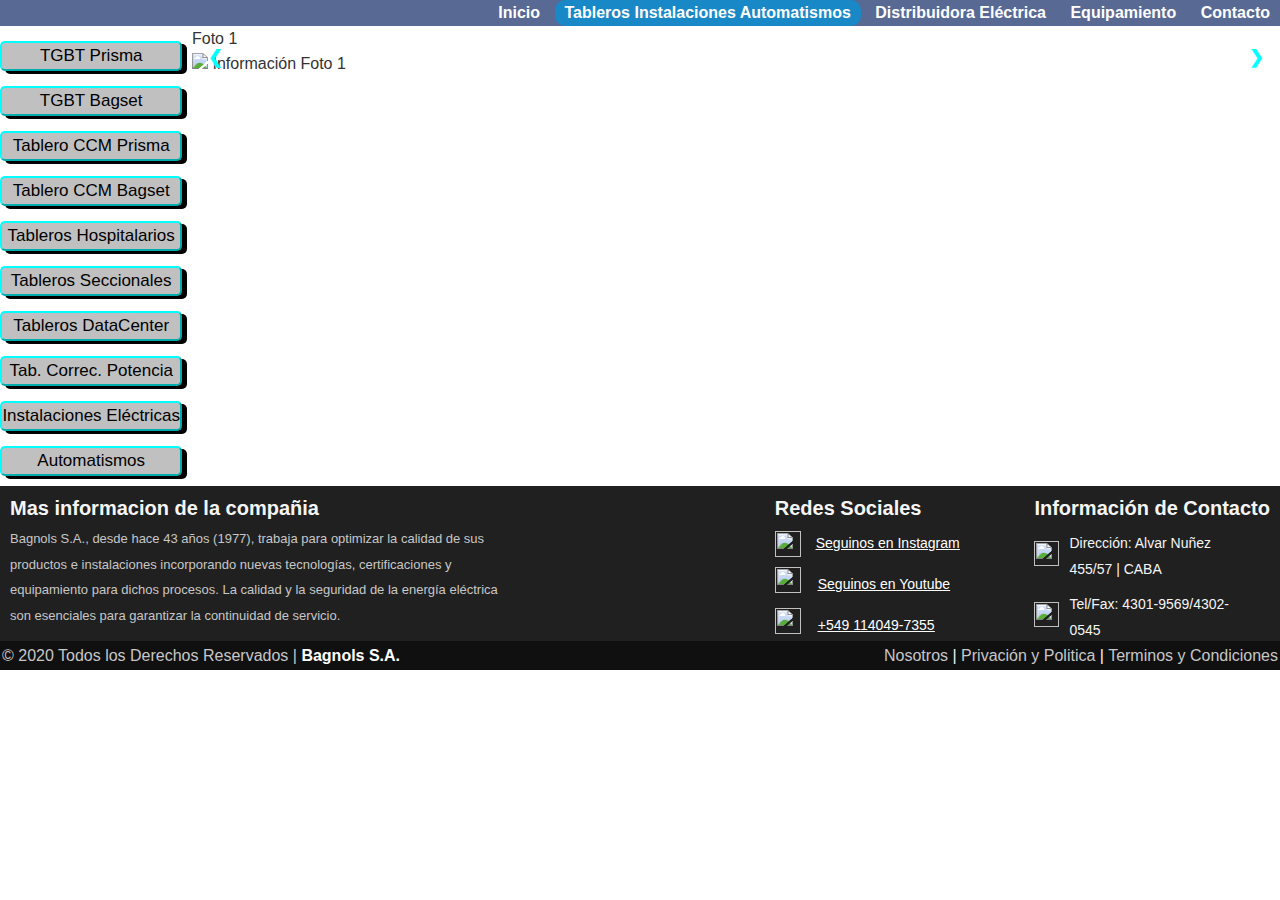
==== Tablero Instalaciones Automatismos.html @ 7000f656 "[MOD] Banner behavior" ====
<!DOCTYPE html>
<html lang="es">
    <head>
        <title>Bagnols</title>
        <meta charset="UTF-8">
        <meta name="viewport" content="width=device-width, initial-scale=1">
        <link href="css/Estilo.css" rel="stylesheet">
        <script src="https://code.jquery.com/jquery-3.5.1.min.js"></script>

    </head>
    <body>
    <header class="header">
      <div class="container logo-nav-container">
            <a href="#">
               <img src="img/logoiniciobagnols1.png" alt="">
            </a>
            <span class="menu-icon">Ver Menú</span>
            <nav class="navigation">
               <ul>
                    <li><a href="index.html">Inicio</a></li> 
                    <li class="navigation-active"><a href="Tablero%20Instalaciones%20Automatismos.html">Tableros Instalaciones Automatismos</a></li> 
                    <li><a href="Distribuidora%20Electrica.html">Distribuidora Eléctrica</a></li>
                    <li><a href="Servicios.html">Equipamiento</a></li>
                    <li><a href="Contacto.html">Contacto</a></li> 
               </ul>
            </nav>
      </div>
    </header>
    
	<div style="display: flex;">
    <div style="width: 15%;">
   	<!-- Change the Banner -->
	<button class="imgbutton" onclick="goToGroup(this)" group="grupo1"
	    style="width:95%;max-width:300px" type="button">TGBT Prisma</button>
	<button class="imgbutton" onclick="goToGroup(this)" group="grupo2"
	    style="width:95%;max-width:300px" type="button">TGBT Bagset</button>
    <button class="imgbutton" onclick="goToGroup(this)" group="grupo3"
	    style="width:95%;max-width:300px" type="button">Tablero CCM Prisma</button>
    <button class="imgbutton" onclick="goToGroup(this)" group="grupo4"
	    style="width:95%;max-width:300px" type="button">Tablero CCM Bagset</button>
    <button class="imgbutton" onclick="goToGroup(this)" group="grupo5"
	    style="width:95%;max-width:300px" type="button">Tableros Hospitalarios</button>
    <button class="imgbutton" onclick="goToGroup(this)" group="grupo6"
	    style="width:95%;max-width:300px" type="button">Tableros Seccionales</button>
    <button class="imgbutton" onclick="goToGroup(this)" group="grupo7"
	    style="width:95%;max-width:300px" type="button">Tableros DataCenter</button>
    <button class="imgbutton" onclick="goToGroup(this)" group="grupo8"
	    style="width:95%;max-width:300px" type="button">Tab. Correc. Potencia</button>
    <button class="imgbutton" onclick="goToGroup(this)" group="grupo9"
	    style="width:95%;max-width:300px" type="button">Instalaciones Eléctricas</button>
    <button class="imgbutton" onclick="goToGroup(this)" group="grupo10"
	    style="width:95%;max-width:300px" type="button">Automatismos</button>
    </div>
    <div style="width: 85%;">
	<!-- Slideshow container -->
	<div class="slideshow-container">

	  <!-- Images with name and descripion -->
	  <div class="Slides fade" group="grupo1">
		<div class="imgname">Foto 1</div>
		<img src="img/tgbtprisma1.jpg" style="width:100%">
		<a>Información Foto 1</a>
	  </div>
	 <div class="Slides fade" group="grupo1">
		<div class="imgname">Foto 2</div>
		<img src="img/tgbt%20prisma%202.jpg" style="width:100%">
		<a>Información Foto 2</a>
	  </div>
	  
	  
	  
	  
	  

	  <div class="Slides fade" group="grupo2">
		<div class="imgname">Foto 3</div>
		<img src="img/tgbtbagset2.jpg" style="width:100%">
		<a>Información Foto 3</a>
	  </div>
	  <div class="Slides fade" group="grupo2">
		<div class="imgname">Foto 4</div>
		<img src="img/tgbtbagset3.jpg" style="width:100%">
		<a>Información Foto 4</a>
	  </div>
	  <div class="Slides fade" group="grupo2">
		<div class="imgname">Foto 5</div>
		<img src="img/tgbtbagset4.jpg" style="width:100%">
		<a>Información Foto 5</a>
	  </div>
	  
	  
	  
	  
	  
	  <div class="Slides fade" group="grupo4">
		<div class="imgname">Foto 6</div>
		<img src="img/ccm11.jpg" style="width:100%">
		<a>Información Foto 6</a>
	  </div>
	  <div class="Slides fade" group="grupo4">
		<div class="imgname">Foto 7</div>
		<img src="img/ccm12.jpg" style="width:100%">
		<a>Información Foto 7</a>
	  </div>
	  
	  
	  
	  <div class="Slides fade" group="grupo5">
		<div class="imgname">Foto 8</div>
		<img src="img/hospitalario1.jpg" style="width:100%">
		<a>Información Foto 8</a>
	  </div>
	  <div class="Slides fade" group="grupo5">
		<div class="imgname">Foto 9</div>
		<img src="img/hospitalario2.jpg" style="width:100%">
		<a>Información Foto 9</a>
	  </div>
	  
	  
	  
	  <div class="Slides fade" group="grupo9">
		<div class="imgname">Foto 10</div>
		<img src="img/instalaciones1.jpg" style="width:100%">
		<a>Información Foto 10</a>
	  </div>
	  <div class="Slides fade" group="grupo9">
		<div class="imgname">Foto 11</div>
		<img src="img/instalaciones2.jpg" style="width:100%">
		<a>Información Foto 11</a>
	  </div>
	  <div class="Slides fade" group="grupo9">
		<div class="imgname">Foto 12</div>
		<img src="img/instalaciones3.jpg" style="width:100%">
		<a>Información Foto 12</a>
	  </div>
	  <div class="Slides fade" group="grupo9">
		<div class="imgname">Foto 13</div>
		<img src="img/instalaciones4.jpg" style="width:100%">
		<a>Información Foto 13</a>
	  </div>
	  
	  
	  
	  
	  <div class="Slides fade" group="grupo10">
		<div class="imgname">Foto 14</div>
		<img src="img/automatismo1.jpg" style="width:100%">
		<a>Información Foto 14</a>
	  </div>
	  <div class="Slides fade" group="grupo10">
		<div class="imgname">Foto 15</div>
		<img src="img/automatismo2.jpg" style="width:100%">
		<a>Información Foto 15</a>
	  </div>
	  <div class="Slides fade" group="grupo10">
		<div class="imgname">Foto 16</div>
		<img src="img/automatismo3.jpg" style="width:100%">
		<a>Información Foto 16</a>
	  </div>
	  <div class="Slides fade" group="grupo10">
		<div class="imgname">Foto 17</div>
		<img src="img/automatismo4.jpg" style="width:100%">
		<a>Información Foto 17</a>
	  </div>
	  <div class="Slides fade" group="grupo10">
		<div class="imgname">Foto 18</div>
		<img src="img/automatismo5.jpg" style="width:100%">
		<a>Información Foto 18</a>
	  </div>
	  
	  
	  
	  
	  
	  
	  
	  
	  
	  
	  
	  
	  
	  
	  
	  
	  
	  
	  
	  
	  
	  
	  
	  
	  
	  
	  
	  
	  
	  
	  
	  
	  
	  
	  
	  
	  
	  
	  

	  <!-- Next and previous buttons -->
	  <a class="prev" onclick="plusSlides(-1)">&#10094;</a>
	  <a class="next" onclick="plusSlides(1)">&#10095;</a>
	</div>
	<br>
	</div>
    </div>
    <script src="css/main.js"></script>
    
    
    <footer>
       
        <div class="container-footer-all">
         
             <div class="container-body">
 
                 <div class="colum1">
                     <h1>Mas informacion de la compañia</h1>
 
                     <p>Bagnols S.A., desde hace 43 años (1977), trabaja para optimizar la calidad de sus productos e instalaciones incorporando nuevas tecnologías, certificaciones y equipamiento para dichos procesos.
                     La calidad y la seguridad de la energía eléctrica son esenciales para garantizar la continuidad de servicio.</p>
 
                 </div>
 
                 <div class="colum2">
 
                     <h1>Redes Sociales</h1>
                     <div class="row3">
                         <img src="img/instagram.png">
                         <div class="sigueinsta1">
                         <a class="sigueinsta2"
                    href="https://www.instagram.com/bagnols_s.a/"> Seguinos en Instagram</a>
                         </div>
                     </div>
 
                     <div class="row3">
                         <img src="img/youtube.png">
                         <div class="sigueinsta3">
                         <a class="sigueinsta4" href="https://www.youtube.com/channel/UCwbzQ9todGvCn3iNVV2o_Ig"> Seguinos en Youtube</a>
                         </div>
                     </div>
                       
                       <div class="row4">
                         <img src="img/whatsapp.png">
                         <div class="sigueinsta3">
                         <a class="sigueinsta4"> +549 114049-7355</a>
                         </div>
                     </div>
        
        
        
 
 
                 </div>
 
                 <div class="colum3">
 
                     <h1>Información de Contacto</h1>
 
                     <div class="row2">
                         <img src="img/house.png" class="direccionalv">
                         <label>Dirección: Alvar Nuñez 455/57 | CABA</label>
                     </div>
 
                     <div class="row2">
                         <img src="img/smartphone.png" class="telefonobag">
                         <label>Tel/Fax: 4301-9569/4302-0545</label>
                     </div>

 
                 </div>
 
             </div>
         
         </div>
         
         <div class="container-footer">
                <div class="footer">
                     <div class="copyright">
                         © 2020 Todos los Derechos Reservados | <a href="">Bagnols S.A.</a>
                     </div>
 
                     <div class="information">
                         <a href="">Nosotros</a> | <a href="">Privación y Politica</a> | <a href="">Terminos y Condiciones</a>
                     </div>
                 </div>
 
             </div>
         
     </footer>

  
      <script src="https://code.jquery.com/jquery-3.5.1.min.js"></script>
       <script src="scripts.js"></script>
        
 </body>
</html>
---- css/Estilo.css ----
.banner1 {
    width: 100%;
    height: 210px;
    border: none;
    margin: auto;

    animation: banner1 10s infinite;
    animation-direction: alternate;
}
@keyframes banner1 {
    0%, 20% {
        background: url(../img/bgnls2001.jpg);
    }
    25%, 45% {
        background: url(../img/bgnls2002.jpg);
    }
    50%, 70% {
        background: url(../img/bgnls2003.jpg);
    }
    75%, 100% {
        background: url(../img/bgnls2004.jpg);
    }

}

/*-----Tableros Instalaciones Automatismos-----*/

* {box-sizing:border-box}

/* Slideshow container */
.slideshow-container {
  position: relative;
  margin: auto;
}

/* Hide the images by default */
.mySlides {
  display: none;
}

/* Next & previous buttons */
.prev, .next {
  cursor: pointer;
  position: absolute;
  top: 50%;
  width: auto;
  margin-top: -22px;
  padding: 16px;
  color: #00FFFF;
  font-weight: bold;
  font-size: 18px;
  transition: 0.6s ease;
  border-radius: 0 3px 3px 0;
  user-select: none;
}

/* Position the "next button" to the right */
.next {
  right: 0;
  border-radius: 3px 0 0 3px;
}

/* On hover, add a black background color with a little bit see-through */
.prev:hover, .next:hover {
  background-color: rgba(0,0,0,0.8);
}

/* Caption text */
.text {
  color: #f2f2f2;
  font-size: 15px;
  padding: 8px 12px;
  position: absolute;
  bottom: 8px;
  width: 100%;
  text-align: center;
}

/* Number text (1/3 etc) */
.numbertext {
  color: #f2f2f2;
  font-size: 12px;
  padding: 8px 12px;
  position: absolute;
  top: 0;
}

/* Fading animation */
.fade {
  -webkit-animation-name: fade;
  -webkit-animation-duration: 1.5s;
  animation-name: fade;
  animation-duration: 1.5s;
}

@-webkit-keyframes fade {
  from {opacity: .4}
  to {opacity: 1}
}

@keyframes fade {
  from {opacity: .4}
  to {opacity: 1}
}

.imgbutton{
  display: block;
  text-align: center;
  font-size: 17px;
  height: 30px;
  font-family: sans-serif;
  background-color: #C0C0C0;
  border-radius: 5px;
  margin-top: 15px;
  margin-bottom: 10px;
  box-shadow: 5px 3px;
  border-color: #00FFFF;
}

.imgbutton:hover, .active {
  background-color: white;
}






















/* The Modal (background) */
.modal {
  display: none; /* Hidden by default */
  position: fixed; /* Stay in place */
  z-index: 1; /* Sit on top */
  padding-top: 100px; /* Location of the box */
  left: 0;
  top: 0;
  width: 100%; /* Full width */
  height: 100%; /* Full height */
  overflow: auto; /* Enable scroll if needed */
  background-color: rgb(0,0,0); /* Fallback color */
  background-color: rgba(0,0,0,0.9); /* Black w/ opacity */
}

/* Modal Content (Image) */
.modal-content {
  margin: auto;
  display: block;
  width: 80%;
}

/* Caption of Modal Image (Image Text) - Same Width as the Image */
#caption {
  margin: auto;
  display: block;
  width: 80%;
  max-width: 700px;
  text-align: center;
  color: #ccc;
  padding: 10px 0;
  height: 150px;
}

/* Add Animation - Zoom in the Modal */
.modal-content, #caption {
  animation-name: zoom;
  animation-duration: 0.6s;
}

@keyframes zoom {
  from {transform:scale(0)}
  to {transform:scale(1)}
}

/* The Close Button */
.close {
  position: absolute;
  top: 15px;
  right: 35px;
  color: #f1f1f1;
  font-size: 40px;
  font-weight: bold;
  transition: 0.3s;
}

.close:hover,
.close:focus {
  color: #bbb;
  text-decoration: none;
  cursor: pointer;
}

/* 100% Image Width on Smaller Screens */
@media only screen and (max-width: 700px){
  .modal-content {
    width: 100%;
  }
}









.banner3 {
    color: black;
    width: 95%;
    height: 160px;
    margin-top: 20px;
    margin-bottom: 20px;
    margin-left: 50px;
    animation: banner3 25s infinite;
    animation-direction: normal;
    border-radius: 25px;
    
}
@keyframes banner3 {
    0%, 35% {
        background: url(../img/banner3-22.jpg);
    }
    37%, 100% {
        background: url(../img/banner3-11.jpg);
    }

}






* {
    margin: 0;
    padding: 0;
    box-sizing: border-box;
}

body {
    font-family: 'Gill Sans', 'Gill Sans MT', Calibri, 'Trebuchet MS', sans-serif;
    color: #333;
    font-size: 1.0rem;
    line-height: 1.6rem;
    margin: 0;
}


.header {
    background: #586994;
    color: white;
    padding: 0px 0px 0px 0px;
    left: 0;
    top: 0;
    right: 0;
}

.header a {
    color: white;
    text-decoration: none;
    font-size: 16px;
}

.logo-nav-container {
    display: flex;
    justify-content: space-between;
    align-items: center;
    flex-wrap: wrap;
}

    .menu-icon {
        display: none;
        font-weight: 600;
    }


.navigation ul {
    margin: 0;
    padding: 0;
    list-style: none;
    font-weight: 600;
}

.navigation ul li {
    display: inline-block;
}

.navigation ul li a{
    display: block;
    padding: 0px 10px;
    transition: all 0.5s linear;
    border-radius: 10px;
}

.navigation ul li a:hover {
    background: #1988C6;
}

.navigation-active {
    background: #1988C6;
    border-radius: 10px;
}






/*-----pagina de contacto-----*/


#izquierda{
    padding-top: 30px;
    padding-left: 300px;
    width: 700px;
    height: auto; overflow: hidden;
    border: 0px solid;
    float: left;
}
.h1-contacto{
    width: 500px;
    height: 60px;
    padding-top: 20px;
    color: #848484;
    text-align: left;
    padding-left: 100px;

}
.texto-contacto{
    color: #848484;
    text-align: left;
}
.email-contacto{
    color: #848484;
    text-decoration: none;
}

.email-contacto:hover{
    text-decoration: underline;
}

#derecha{
    padding-top: 10px;
    padding-right: 240px;
    widows: 290px;
    border: 0px solid;
    height: auto; overflow: hidden;
    float: right;  
}

input[type="text"],input[type="email"]{
    border: 1px solid #ccc;
    padding: 5px;
    border-radius: 5px;
    margin: 5px;
}





textarea{
    border: 1px solid #ccc;
    padding: 0px;
    border-radius: 5px;
    margin: 5px;
}
.nombre-mensaje{
    width: 100%;
}
.nombre-consulta{
    width: 100%;
    height: 100px;
}

.email-asunto{
  width: 100%;  
}

input[type="submit"]{
    padding: 5px;
    background: #0489B1;
    color: #fff;
    border: 1px: solid #086A87;
    border-radius: 5px;
}

#mapa{
    padding-left: 200px;
    padding-top: 50px;
    padding-bottom: 20px;
    width: 100%;
    height: auto; overflow: hidden;  
}

.street-view{
    margin-bottom: 0px;
    float: right;
    width: 550px;
}
}

.mapabagnols{
   padding-left: 15%;
    
    }








/* distribuidora */

.contenedor-sobre-nosotros{
    max-height: 100%;
    max-width: 1100px;
    display: inline-block;
    justify-content: space-evenly;
    padding: 0px 0px 0px 0px; 
}

.distribuidorabaner {
    width: 100%;
    height: 300px;
    margin-bottom: 40px;
}


.imagen-about-us{
    background-color: white;
    height: 291px;
    width:388px;
    margin-top: 53px;
    float: left;
    border-radius: 10px;
}

.imagen-about-us:hover{
 transform: scale(0.96);
}
.imagen-about-us:hover{
 transition-duration: 1s;
}




.imagen-about-us2{
    background-color: white;
    display: block;
    height: 291px;
    width:388px;
    margin-top: 53px;
    float: right;
    object-position: center;
    border-radius: 10px;
}

.imagen-about-us2:hover{
 transform: scale(0.96)
}
.imagen-about-us2:hover{
 transition-duration: 1s;
}




.titulo2{
    color: black;
    margin-bottom: 20px;
    margin-top: 0px;
    padding-left: 0px;
    margin-left: 80px;
    padding-top: 0px;
    cursor: pointer;
}

.titulo2:hover{
 transform: scale(0.95);
}
.titulo2:hover{
 transition-duration: 1s;
}
.titulo2:hover{
 pointer-events: all;
}




.contenido-textos ul1 li{
font-weight: 200;
height: 20px;
font-size: 15px;
margin-top: 0px;
padding-bottom: 0px;
float: center; 
padding-left: 80px;
text-align: left;
cursor: pointer;
}

.contenido-textos ul1 li:hover{
    transform: scale(0.95);
}

.contenido-textos ul1 li:hover{
    transition: 1s;
}



.contenido-textos {
    column-count: 2;
    column-gap: 0px;
    padding-right: 80px;
    float: center;
    width: 550px;
    height: 400px;

}

.calculo22{
    margin-left: 10px;
    border-radius: 5px;
}
.calculo22:hover{
 transform: scale(0.9);
}

.calculo22:hover{
 transition: 5s;
}





@media only screen and (max-width: 2000px) {
 
  






/*-----footer-----*/

*{
    margin: 0px;
    padding: 0px;
    box-sizing: border-box;
    font-family: sans-serif;
}

footer{
    width: 100%;
    background: #202020;
    color: whitesmoke;   
    
}

.container-footer-all{
    width: 100%;
    max-width: 100%;
    margin: auto;
    padding: 0px 10px 5px 10px;
}

.container-body{
    max-height: 150px;
    display: flex;
    justify-content: space-between;
}

.colum1{
    max-width: 500px;
}

.colum1 h1{
    padding-top: 10px;
    font-size: 20px;
}

.colum1 p{
    font-size: 13px;
    color: #C7C7C7;
    margin-top: 5px;
}

.colum2{;
    max-width: 600px;
    
}

.colum2 h1{
    margin-top: 0px;
    padding-top: 35px;
    font-size: 15px;
}

.row{
    margin-top: 10px;
    text-decoration-color: white;
    display: flex;
    text-align: left;
}

.row img{
    width: 15px;
    height: 15px;
}

.row label{
    margin-top: 10px;
    margin-left: 20px;
    color: #C7C7C7;
}


.sigueinsta2{
    color: white;
    text-decoration:underline;
    margin-top: 10px;
    margin-left: 10px;
    display: flex;
    text-align: left;
    font-size: 14px;
}
    .sigueinsta4{
    text-decoration: none;
    text-decoration:underline;
    margin-top: 0px;
    margin-left: 2px;
    display: flex;
    text-align: left;
    font-size: 14px;
}

.sigueyoutube{
    color: #C7C7C7;
    margin-top: 0px;
    margin-left: 10px;
    display: flex;
    text-align: left;
    text-decoration: none;
    
}
.sigueyoutube2{
    color: red;
    text-decoration:underline;
    
}




.colum3{
    max-width: 400px;
}

.colum3 h1{
    padding-top: 10px;
    font-size: 20px;
}


.row2{
    margin-top: 10px;
    margin-bottom: 10px;
    display: flex;
    font-size: 14px;
}

.row2 img{
    margin-top: 10px;
    width: 25px;
    height: 25px;
}

.row2 label{
    margin-top: 0px;
    margin-left: 10px;
    max-width: 140px;
}


.colum2{
    max-width: 400px;
}

.colum2 h1{
    padding-left: 190px;
    padding-top: 10px;
    font-size: 20px;
}

.row3{
    padding-left: 190px;
    margin-top: 0px;
    margin-bottom: px;
    display: flex;
}

.row3 img{
    margin-top: 10px;
    width: 26px;
    height: 26px;
}
    
.row4{
    padding-left: 190px;
    margin-top: 0px;
    margin-bottom: px;
    display: flex;
}

.row4 img{
    margin-top: 10px;
    width: 26px;
    height: 26px;
    text-decoration: none;
}      
    
    

    


.row2 label{
    margin-top: 0px;
    margin-left: 10px;
    max-width: 160px;
}

.sigueinsta1{
    padding-top: 0px;
    padding-left: 5px;
    text-decoration: underline;
}

.sigueinsta2{
    padding-top: 0px;
    padding-left: 0px;
    text-decoration: underline;
}
.sigueinsta3{
    padding-top: 10px;
    padding-left: 0px;
    text-decoration: underline;
}
.sigueinsta4{
    padding-top: 5px;
    padding-left: 15px;
    text-decoration: underline;
    color: white;
}




.container-footer{
    width: 100%;  
    background: #101010;
}

.footer{
    max-width: 100%;
    margin: auto;
    display: flex;
    justify-content: space-between;  
    padding: 2px;
}

.copyright{
    color: #C7C7C7;
}

.copyright a{
    text-decoration: none;
    color: white;
    font-weight: bold;
}

.information a{
    text-decoration: none;
    color: #C7C7C7;
}










@media only screen and (max-width: 767px) {
    
    .menu-icon {
        display: block;
        cursor: pointer;
        padding: 0px 10px;
    } 
    
    .navigation ul{
        display: none;
    }
    
     .navigation ul.show {
        display: block;
    }
    
    
.navigation{
 width: 100%; 
 margin-top: 1rem;
}
    
.navigation ul li {
    display: block;
}

.navigation ul li a{
    display: block;
    padding: 10px 10px;
    transition: all 0.5s linear;
    border-radius: 10px;
}

.navigation ul li a:hover {
    background: #1988C6;
}
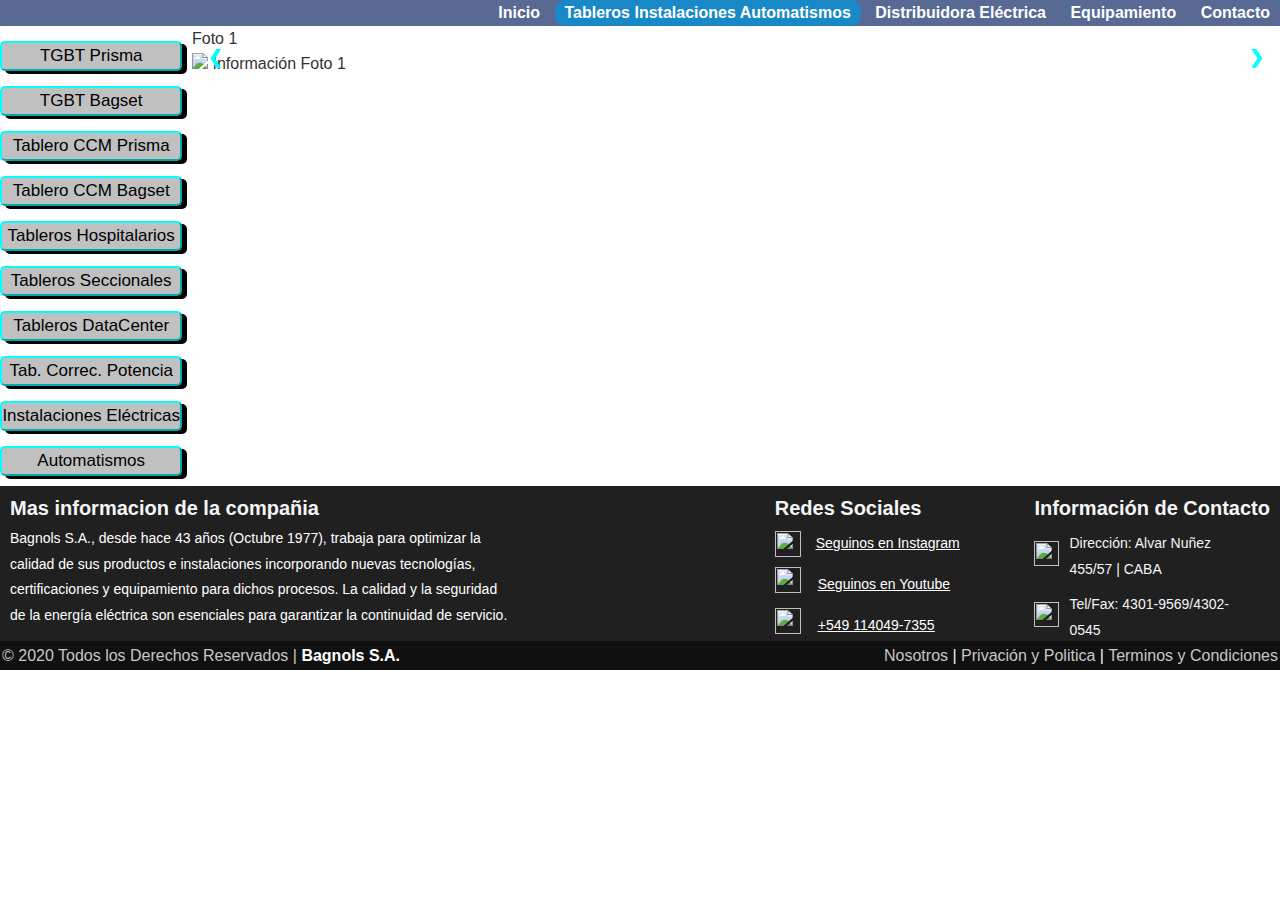
==== commit 1739c52f: "Add files via upload" ====
--- a/Tablero Instalaciones Automatismos.html
+++ b/Tablero Instalaciones Automatismos.html
@@ -1,306 +1,357 @@
-<!DOCTYPE html>
-<html lang="es">
-    <head>
-        <title>Bagnols</title>
-        <meta charset="UTF-8">
-        <meta name="viewport" content="width=device-width, initial-scale=1">
-        <link href="css/Estilo.css" rel="stylesheet">
-        <script src="https://code.jquery.com/jquery-3.5.1.min.js"></script>
-
-    </head>
-    <body>
-    <header class="header">
-      <div class="container logo-nav-container">
-            <a href="#">
-               <img src="img/logoiniciobagnols1.png" alt="">
-            </a>
-            <span class="menu-icon">Ver Menú</span>
-            <nav class="navigation">
-               <ul>
-                    <li><a href="index.html">Inicio</a></li> 
-                    <li class="navigation-active"><a href="Tablero%20Instalaciones%20Automatismos.html">Tableros Instalaciones Automatismos</a></li> 
-                    <li><a href="Distribuidora%20Electrica.html">Distribuidora Eléctrica</a></li>
-                    <li><a href="Servicios.html">Equipamiento</a></li>
-                    <li><a href="Contacto.html">Contacto</a></li> 
-               </ul>
-            </nav>
-      </div>
-    </header>
-    
-	<div style="display: flex;">
-    <div style="width: 15%;">
-   	<!-- Change the Banner -->
-	<button class="imgbutton" onclick="goToGroup(this)" group="grupo1"
-	    style="width:95%;max-width:300px" type="button">TGBT Prisma</button>
-	<button class="imgbutton" onclick="goToGroup(this)" group="grupo2"
-	    style="width:95%;max-width:300px" type="button">TGBT Bagset</button>
-    <button class="imgbutton" onclick="goToGroup(this)" group="grupo3"
-	    style="width:95%;max-width:300px" type="button">Tablero CCM Prisma</button>
-    <button class="imgbutton" onclick="goToGroup(this)" group="grupo4"
-	    style="width:95%;max-width:300px" type="button">Tablero CCM Bagset</button>
-    <button class="imgbutton" onclick="goToGroup(this)" group="grupo5"
-	    style="width:95%;max-width:300px" type="button">Tableros Hospitalarios</button>
-    <button class="imgbutton" onclick="goToGroup(this)" group="grupo6"
-	    style="width:95%;max-width:300px" type="button">Tableros Seccionales</button>
-    <button class="imgbutton" onclick="goToGroup(this)" group="grupo7"
-	    style="width:95%;max-width:300px" type="button">Tableros DataCenter</button>
-    <button class="imgbutton" onclick="goToGroup(this)" group="grupo8"
-	    style="width:95%;max-width:300px" type="button">Tab. Correc. Potencia</button>
-    <button class="imgbutton" onclick="goToGroup(this)" group="grupo9"
-	    style="width:95%;max-width:300px" type="button">Instalaciones Eléctricas</button>
-    <button class="imgbutton" onclick="goToGroup(this)" group="grupo10"
-	    style="width:95%;max-width:300px" type="button">Automatismos</button>
-    </div>
-    <div style="width: 85%;">
-	<!-- Slideshow container -->
-	<div class="slideshow-container">
-
-	  <!-- Images with name and descripion -->
-	  <div class="Slides fade" group="grupo1">
-		<div class="imgname">Foto 1</div>
-		<img src="img/tgbtprisma1.jpg" style="width:100%">
-		<a>Información Foto 1</a>
-	  </div>
-	 <div class="Slides fade" group="grupo1">
-		<div class="imgname">Foto 2</div>
-		<img src="img/tgbt%20prisma%202.jpg" style="width:100%">
-		<a>Información Foto 2</a>
-	  </div>
-	  
-	  
-	  
-	  
-	  
-
-	  <div class="Slides fade" group="grupo2">
-		<div class="imgname">Foto 3</div>
-		<img src="img/tgbtbagset2.jpg" style="width:100%">
-		<a>Información Foto 3</a>
-	  </div>
-	  <div class="Slides fade" group="grupo2">
-		<div class="imgname">Foto 4</div>
-		<img src="img/tgbtbagset3.jpg" style="width:100%">
-		<a>Información Foto 4</a>
-	  </div>
-	  <div class="Slides fade" group="grupo2">
-		<div class="imgname">Foto 5</div>
-		<img src="img/tgbtbagset4.jpg" style="width:100%">
-		<a>Información Foto 5</a>
-	  </div>
-	  
-	  
-	  
-	  
-	  
-	  <div class="Slides fade" group="grupo4">
-		<div class="imgname">Foto 6</div>
-		<img src="img/ccm11.jpg" style="width:100%">
-		<a>Información Foto 6</a>
-	  </div>
-	  <div class="Slides fade" group="grupo4">
-		<div class="imgname">Foto 7</div>
-		<img src="img/ccm12.jpg" style="width:100%">
-		<a>Información Foto 7</a>
-	  </div>
-	  
-	  
-	  
-	  <div class="Slides fade" group="grupo5">
-		<div class="imgname">Foto 8</div>
-		<img src="img/hospitalario1.jpg" style="width:100%">
-		<a>Información Foto 8</a>
-	  </div>
-	  <div class="Slides fade" group="grupo5">
-		<div class="imgname">Foto 9</div>
-		<img src="img/hospitalario2.jpg" style="width:100%">
-		<a>Información Foto 9</a>
-	  </div>
-	  
-	  
-	  
-	  <div class="Slides fade" group="grupo9">
-		<div class="imgname">Foto 10</div>
-		<img src="img/instalaciones1.jpg" style="width:100%">
-		<a>Información Foto 10</a>
-	  </div>
-	  <div class="Slides fade" group="grupo9">
-		<div class="imgname">Foto 11</div>
-		<img src="img/instalaciones2.jpg" style="width:100%">
-		<a>Información Foto 11</a>
-	  </div>
-	  <div class="Slides fade" group="grupo9">
-		<div class="imgname">Foto 12</div>
-		<img src="img/instalaciones3.jpg" style="width:100%">
-		<a>Información Foto 12</a>
-	  </div>
-	  <div class="Slides fade" group="grupo9">
-		<div class="imgname">Foto 13</div>
-		<img src="img/instalaciones4.jpg" style="width:100%">
-		<a>Información Foto 13</a>
-	  </div>
-	  
-	  
-	  
-	  
-	  <div class="Slides fade" group="grupo10">
-		<div class="imgname">Foto 14</div>
-		<img src="img/automatismo1.jpg" style="width:100%">
-		<a>Información Foto 14</a>
-	  </div>
-	  <div class="Slides fade" group="grupo10">
-		<div class="imgname">Foto 15</div>
-		<img src="img/automatismo2.jpg" style="width:100%">
-		<a>Información Foto 15</a>
-	  </div>
-	  <div class="Slides fade" group="grupo10">
-		<div class="imgname">Foto 16</div>
-		<img src="img/automatismo3.jpg" style="width:100%">
-		<a>Información Foto 16</a>
-	  </div>
-	  <div class="Slides fade" group="grupo10">
-		<div class="imgname">Foto 17</div>
-		<img src="img/automatismo4.jpg" style="width:100%">
-		<a>Información Foto 17</a>
-	  </div>
-	  <div class="Slides fade" group="grupo10">
-		<div class="imgname">Foto 18</div>
-		<img src="img/automatismo5.jpg" style="width:100%">
-		<a>Información Foto 18</a>
-	  </div>
-	  
-	  
-	  
-	  
-	  
-	  
-	  
-	  
-	  
-	  
-	  
-	  
-	  
-	  
-	  
-	  
-	  
-	  
-	  
-	  
-	  
-	  
-	  
-	  
-	  
-	  
-	  
-	  
-	  
-	  
-	  
-	  
-	  
-	  
-	  
-	  
-	  
-	  
-	  
-
-	  <!-- Next and previous buttons -->
-	  <a class="prev" onclick="plusSlides(-1)">&#10094;</a>
-	  <a class="next" onclick="plusSlides(1)">&#10095;</a>
-	</div>
-	<br>
-	</div>
-    </div>
-    <script src="css/main.js"></script>
-    
-    
-    <footer>
-       
-        <div class="container-footer-all">
-         
-             <div class="container-body">
- 
-                 <div class="colum1">
-                     <h1>Mas informacion de la compañia</h1>
- 
-                     <p>Bagnols S.A., desde hace 43 años (1977), trabaja para optimizar la calidad de sus productos e instalaciones incorporando nuevas tecnologías, certificaciones y equipamiento para dichos procesos.
-                     La calidad y la seguridad de la energía eléctrica son esenciales para garantizar la continuidad de servicio.</p>
- 
-                 </div>
- 
-                 <div class="colum2">
- 
-                     <h1>Redes Sociales</h1>
-                     <div class="row3">
-                         <img src="img/instagram.png">
-                         <div class="sigueinsta1">
-                         <a class="sigueinsta2"
-                    href="https://www.instagram.com/bagnols_s.a/"> Seguinos en Instagram</a>
-                         </div>
-                     </div>
- 
-                     <div class="row3">
-                         <img src="img/youtube.png">
-                         <div class="sigueinsta3">
-                         <a class="sigueinsta4" href="https://www.youtube.com/channel/UCwbzQ9todGvCn3iNVV2o_Ig"> Seguinos en Youtube</a>
-                         </div>
-                     </div>
-                       
-                       <div class="row4">
-                         <img src="img/whatsapp.png">
-                         <div class="sigueinsta3">
-                         <a class="sigueinsta4"> +549 114049-7355</a>
-                         </div>
-                     </div>
-        
-        
-        
- 
- 
-                 </div>
- 
-                 <div class="colum3">
- 
-                     <h1>Información de Contacto</h1>
- 
-                     <div class="row2">
-                         <img src="img/house.png" class="direccionalv">
-                         <label>Dirección: Alvar Nuñez 455/57 | CABA</label>
-                     </div>
- 
-                     <div class="row2">
-                         <img src="img/smartphone.png" class="telefonobag">
-                         <label>Tel/Fax: 4301-9569/4302-0545</label>
-                     </div>
-
- 
-                 </div>
- 
-             </div>
-         
-         </div>
-         
-         <div class="container-footer">
-                <div class="footer">
-                     <div class="copyright">
-                         © 2020 Todos los Derechos Reservados | <a href="">Bagnols S.A.</a>
-                     </div>
- 
-                     <div class="information">
-                         <a href="">Nosotros</a> | <a href="">Privación y Politica</a> | <a href="">Terminos y Condiciones</a>
-                     </div>
-                 </div>
- 
-             </div>
-         
-     </footer>
-
-  
-      <script src="https://code.jquery.com/jquery-3.5.1.min.js"></script>
-       <script src="scripts.js"></script>
-        
- </body>
-</html>
+<!DOCTYPE html>
+<html lang="es">
+    <head>
+        <title>Bagnols</title>
+        <meta charset="UTF-8">
+        <meta name="viewport" content="width=device-width, initial-scale=1">
+        <link href="css/Estilo.css" rel="stylesheet">
+        <script src="https://code.jquery.com/jquery-3.5.1.min.js"></script>
+
+    </head>
+    <body>
+    <header class="header">
+      <div class="container logo-nav-container">
+            <a href="#">
+               <img src="img/logoiniciobagnols1.png" alt="">
+            </a>
+            <span class="menu-icon">Ver Menú</span>
+            <nav class="navigation">
+               <ul>
+                    <li><a href="index.html">Inicio</a></li> 
+                    <li class="navigation-active"><a href="Tablero%20Instalaciones%20Automatismos.html">Tableros Instalaciones Automatismos</a></li> 
+                    <li><a href="Distribuidora%20Electrica.html">Distribuidora Eléctrica</a></li>
+                    <li><a href="Servicios.html">Equipamiento</a></li>
+                    <li><a href="Contacto.html">Contacto</a></li> 
+               </ul>
+            </nav>
+      </div>
+    </header>
+    
+	<div style="display: flex;">
+    <div style="width: 15%;">
+   	<!-- Change the Banner -->
+	<button class="imgbutton" onclick="goToGroup(this)" group="grupo1"
+	    style="width:95%;max-width:300px" type="button">TGBT Prisma</button>
+	<button class="imgbutton" onclick="goToGroup(this)" group="grupo2"
+	    style="width:95%;max-width:300px" type="button">TGBT Bagset</button>
+    <button class="imgbutton" onclick="goToGroup(this)" group="grupo3"
+	    style="width:95%;max-width:300px" type="button">Tablero CCM Prisma</button>
+    <button class="imgbutton" onclick="goToGroup(this)" group="grupo4"
+	    style="width:95%;max-width:300px" type="button">Tablero CCM Bagset</button>
+    <button class="imgbutton" onclick="goToGroup(this)" group="grupo5"
+	    style="width:95%;max-width:300px" type="button">Tableros Hospitalarios</button>
+    <button class="imgbutton" onclick="goToGroup(this)" group="grupo6"
+	    style="width:95%;max-width:300px" type="button">Tableros Seccionales</button>
+    <button class="imgbutton" onclick="goToGroup(this)" group="grupo7"
+	    style="width:95%;max-width:300px" type="button">Tableros DataCenter</button>
+    <button class="imgbutton" onclick="goToGroup(this)" group="grupo8"
+	    style="width:95%;max-width:300px" type="button">Tab. Correc. Potencia</button>
+    <button class="imgbutton" onclick="goToGroup(this)" group="grupo9"
+	    style="width:95%;max-width:300px" type="button">Instalaciones Eléctricas</button>
+    <button class="imgbutton" onclick="goToGroup(this)" group="grupo10"
+	    style="width:95%;max-width:300px" type="button">Automatismos</button>
+    </div>
+    <div style="width: 85%;">
+	<!-- Slideshow container -->
+	<div class="slideshow-container">
+
+	  <!-- Images with name and descripion -->
+	  <div class="Slides fade" group="grupo1">
+		<div class="imgname">Foto 1</div>
+		<img src="img/tgbtprisma1.jpg" style="width:100%">
+		<a>Información Foto 1</a>
+	  </div>
+	 <div class="Slides fade" group="grupo1">
+		<div class="imgname">Foto 2</div>
+		<img src="img/tgbtprisma2.jpg" style="width:100%">
+		<a>Información Foto 2</a>
+	  </div>
+	  <div class="Slides fade" group="grupo1">
+		<div class="imgname">Foto 3</div>
+		<img src="img/tgbtprisma3.jpg" style="width:100%">
+		<a>Información Foto 3</a>
+	  </div>
+	  <div class="Slides fade" group="grupo1">
+		<div class="imgname">Foto 4</div>
+		<img src="img/tgbtprisma4.jpg" style="width:100%">
+		<a>Información Foto 4</a>
+	  </div>
+	  <div class="Slides fade" group="grupo1">
+		<div class="imgname">Foto 5</div>
+		<img src="img/tgbtprisma5.jpg" style="width:100%">
+		<a>Información Foto 5</a>
+	  </div>
+	  <div class="Slides fade" group="grupo1">
+		<div class="imgname">Foto 6</div>
+		<img src="img/tgbtprisma6.jpg" style="width:100%">
+		<a>Información Foto 6</a>
+	  </div>
+	  <div class="Slides fade" group="grupo1">
+		<div class="imgname">Foto 7</div>
+		<img src="img/tgbtprisma7.jpg" style="width:100%">
+		<a>Información Foto 7</a>
+	  </div>
+	  
+	  
+	  
+	  
+	  
+
+	  <div class="Slides fade" group="grupo2">
+		<div class="imgname">Foto 9</div>
+		<img src="img/tgbtbagset2.jpg" style="width:100%">
+		<a>Información Foto 9</a>
+	  </div>
+	  <div class="Slides fade" group="grupo2">
+		<div class="imgname">Foto 10</div>
+		<img src="img/tgbtbagset3.jpg" style="width:100%">
+		<a>Información Foto 10</a>
+	  </div>
+	  <div class="Slides fade" group="grupo2">
+		<div class="imgname">Foto 11</div>
+		<img src="img/tgbtbagset4.jpg" style="width:100%">
+		<a>Información Foto 11</a>
+	  </div>
+	  <div class="Slides fade" group="grupo2">
+		<div class="imgname">Foto 12</div>
+		<img src="img/tgbtbagset5.jpg" style="width:100%">
+		<a>Información Foto 12</a>
+	  </div>
+	  <div class="Slides fade" group="grupo2">
+		<div class="imgname">Foto 13</div>
+		<img src="img/tgbtbagset6.jpg" style="width:100%">
+		<a>Información Foto 13</a>
+	  </div>
+	  <div class="Slides fade" group="grupo2">
+		<div class="imgname">Foto 14</div>
+		<img src="img/tgbtbagset7.jpg" style="width:100%">
+		<a>Información Foto 14</a>
+	  </div>
+	  
+	  
+	  
+	  
+	  
+	  
+	  <div class="Slides fade" group="grupo4">
+		<div class="imgname">Foto 15</div>
+		<img src="img/ccm11.jpg" style="width:100%">
+		<a>Información Foto 15</a>
+	  </div>
+	  <div class="Slides fade" group="grupo4">
+		<div class="imgname">Foto 16</div>
+		<img src="img/ccm12.jpg" style="width:100%">
+		<a>Información Foto 16</a>
+	  </div>
+	  
+	  
+	  
+	  <div class="Slides fade" group="grupo5">
+		<div class="imgname">Foto 17</div>
+		<img src="img/hospitalario1.jpg" style="width:100%">
+		<a>Información Foto 17</a>
+	  </div>
+	  <div class="Slides fade" group="grupo5">
+		<div class="imgname">Foto 18</div>
+		<img src="img/hospitalario2.jpg" style="width:100%">
+		<a>Información Foto 18</a>
+		</div>
+		<div class="Slides fade" group="grupo5">
+		<div class="imgname">Foto 19</div>
+		<img src="img/hospitalario2.jpg" style="width:100%">
+		<a>Información Foto 19</a>
+		</div>
+		<div class="Slides fade" group="grupo5">
+		<div class="imgname">Foto 20</div>
+		<img src="img/hospitalario3.jpg" style="width:100%">
+		<a>Información Foto 20</a>
+	  </div>
+	  
+	  
+	  
+	  <div class="Slides fade" group="grupo9">
+		<div class="imgname">Foto 21</div>
+		<img src="img/instalaciones1.jpg" style="width:100%">
+		<a>Información Foto 21</a>
+	  </div>
+	  <div class="Slides fade" group="grupo9">
+		<div class="imgname">Foto 22</div>
+		<img src="img/instalaciones2.jpg" style="width:100%">
+		<a>Información Foto 22</a>
+	  </div>
+	  <div class="Slides fade" group="grupo9">
+		<div class="imgname">Foto 23</div>
+		<img src="img/instalaciones3.jpg" style="width:100%">
+		<a>Información Foto 23</a>
+	  </div>
+	  <div class="Slides fade" group="grupo9">
+		<div class="imgname">Foto 24</div>
+		<img src="img/instalaciones4.jpg" style="width:100%">
+		<a>Información Foto 24</a>
+	  </div>
+	  
+	  
+	  
+	  
+	  <div class="Slides fade" group="grupo10">
+		<div class="imgname">Foto 25</div>
+		<img src="img/automatismo1.jpg" style="width:100%">
+		<a>Información Foto 25</a>
+	  </div>
+	  <div class="Slides fade" group="grupo10">
+		<div class="imgname">Foto 26</div>
+		<img src="img/automatismo2.jpg" style="width:100%">
+		<a>Información Foto 26</a>
+	  </div>
+	  <div class="Slides fade" group="grupo10">
+		<div class="imgname">Foto 27</div>
+		<img src="img/automatismo3.jpg" style="width:100%">
+		<a>Información Foto 27</a>
+	  </div>
+	  <div class="Slides fade" group="grupo10">
+		<div class="imgname">Foto 28</div>
+		<img src="img/automatismo4.jpg" style="width:100%">
+		<a>Información Foto 28</a>
+	  </div>
+	  <div class="Slides fade" group="grupo10">
+		<div class="imgname">Foto 29</div>
+		<img src="img/automatismo5.jpg" style="width:100%">
+		<a>Información Foto 29</a>
+	  </div>
+	  
+	  
+	  
+	  
+	  
+	  
+	  
+	  
+	  
+	  
+	  
+	  
+	  
+	  
+	  
+	  
+	  
+	  
+	  
+	  
+	  
+	  
+	  
+	  
+	  
+	  
+	  
+	  
+	  
+	  
+	  
+	  
+	  
+	  
+	  
+	  
+	  
+	  
+	  
+
+	  <!-- Next and previous buttons -->
+	  <a class="prev" onclick="plusSlides(-1)">&#10094;</a>
+	  <a class="next" onclick="plusSlides(1)">&#10095;</a>
+	</div>
+	<br>
+	</div>
+    </div>
+    <script src="css/main.js"></script>
+    
+    
+    <footer>
+       
+        <div class="container-footer-all">
+         
+             <div class="container-body">
+ 
+                 <div class="colum1">
+                     <h1>Mas informacion de la compañia</h1>
+ 
+                     <p>Bagnols S.A., desde hace 43 años (Octubre 1977), trabaja para optimizar la calidad de sus productos e instalaciones incorporando nuevas tecnologías, certificaciones y equipamiento para dichos procesos.
+                     La calidad y la seguridad de la energía eléctrica son esenciales para garantizar la continuidad de servicio.</p>
+ 
+                 </div>
+ 
+                 <div class="colum2">
+ 
+                     <h1>Redes Sociales</h1>
+                     <div class="row3">
+                         <img src="img/instagram.png">
+                         <div class="sigueinsta1">
+                         <a class="sigueinsta2"
+                    href="https://www.instagram.com/bagnols_s.a/"> Seguinos en Instagram</a>
+                         </div>
+                     </div>
+ 
+                     <div class="row3">
+                         <img src="img/youtube.png">
+                         <div class="sigueinsta3">
+                         <a class="sigueinsta4" href="https://www.youtube.com/channel/UCwbzQ9todGvCn3iNVV2o_Ig"> Seguinos en Youtube</a>
+                         </div>
+                     </div>
+                       
+                       <div class="row4">
+                         <img src="img/whatsapp.png">
+                         <div class="sigueinsta3">
+                         <a class="sigueinsta4"> +549 114049-7355</a>
+                         </div>
+                     </div>
+        
+        
+        
+ 
+ 
+                 </div>
+ 
+                 <div class="colum3">
+ 
+                     <h1>Información de Contacto</h1>
+ 
+                     <div class="row2">
+                         <img src="img/house.png" class="direccionalv">
+                         <label>Dirección: Alvar Nuñez 455/57 | CABA</label>
+                     </div>
+ 
+                     <div class="row2">
+                         <img src="img/smartphone.png" class="telefonobag">
+                         <label>Tel/Fax: 4301-9569/4302-0545</label>
+                     </div>
+
+ 
+                 </div>
+ 
+             </div>
+         
+         </div>
+         
+         <div class="container-footer">
+                <div class="footer">
+                     <div class="copyright">
+                         © 2020 Todos los Derechos Reservados | <a href="">Bagnols S.A.</a>
+                     </div>
+ 
+                     <div class="information">
+                         <a href="">Nosotros</a> | <a href="">Privación y Politica</a> | <a href="">Terminos y Condiciones</a>
+                     </div>
+                 </div>
+ 
+             </div>
+         
+     </footer>
+
+  
+      <script src="https://code.jquery.com/jquery-3.5.1.min.js"></script>
+       <script src="scripts.js"></script>
+        
+ </body>
+</html>
--- a/css/Estilo.css
+++ b/css/Estilo.css
@@ -1,874 +1,876 @@
-
-.banner1 {
-    width: 100%;
-    height: 210px;
-    border: none;
-    margin: auto;
-
-    animation: banner1 10s infinite;
-    animation-direction: alternate;
-}
-@keyframes banner1 {
-    0%, 20% {
-        background: url(../img/bgnls2001.jpg);
-    }
-    25%, 45% {
-        background: url(../img/bgnls2002.jpg);
-    }
-    50%, 70% {
-        background: url(../img/bgnls2003.jpg);
-    }
-    75%, 100% {
-        background: url(../img/bgnls2004.jpg);
-    }
-
-}
-
-/*-----Tableros Instalaciones Automatismos-----*/
-
-* {box-sizing:border-box}
-
-/* Slideshow container */
-.slideshow-container {
-  position: relative;
-  margin: auto;
-}
-
-/* Hide the images by default */
-.mySlides {
-  display: none;
-}
-
-/* Next & previous buttons */
-.prev, .next {
-  cursor: pointer;
-  position: absolute;
-  top: 50%;
-  width: auto;
-  margin-top: -22px;
-  padding: 16px;
-  color: #00FFFF;
-  font-weight: bold;
-  font-size: 18px;
-  transition: 0.6s ease;
-  border-radius: 0 3px 3px 0;
-  user-select: none;
-}
-
-/* Position the "next button" to the right */
-.next {
-  right: 0;
-  border-radius: 3px 0 0 3px;
-}
-
-/* On hover, add a black background color with a little bit see-through */
-.prev:hover, .next:hover {
-  background-color: rgba(0,0,0,0.8);
-}
-
-/* Caption text */
-.text {
-  color: #f2f2f2;
-  font-size: 15px;
-  padding: 8px 12px;
-  position: absolute;
-  bottom: 8px;
-  width: 100%;
-  text-align: center;
-}
-
-/* Number text (1/3 etc) */
-.numbertext {
-  color: #f2f2f2;
-  font-size: 12px;
-  padding: 8px 12px;
-  position: absolute;
-  top: 0;
-}
-
-/* Fading animation */
-.fade {
-  -webkit-animation-name: fade;
-  -webkit-animation-duration: 1.5s;
-  animation-name: fade;
-  animation-duration: 1.5s;
-}
-
-@-webkit-keyframes fade {
-  from {opacity: .4}
-  to {opacity: 1}
-}
-
-@keyframes fade {
-  from {opacity: .4}
-  to {opacity: 1}
-}
-
-.imgbutton{
-  display: block;
-  text-align: center;
-  font-size: 17px;
-  height: 30px;
-  font-family: sans-serif;
-  background-color: #C0C0C0;
-  border-radius: 5px;
-  margin-top: 15px;
-  margin-bottom: 10px;
-  box-shadow: 5px 3px;
-  border-color: #00FFFF;
-}
-
-.imgbutton:hover, .active {
-  background-color: white;
-}
-
-
-
-
-
-
-
-
-
-
-
-
-
-
-
-
-
-
-
-
-
-
-/* The Modal (background) */
-.modal {
-  display: none; /* Hidden by default */
-  position: fixed; /* Stay in place */
-  z-index: 1; /* Sit on top */
-  padding-top: 100px; /* Location of the box */
-  left: 0;
-  top: 0;
-  width: 100%; /* Full width */
-  height: 100%; /* Full height */
-  overflow: auto; /* Enable scroll if needed */
-  background-color: rgb(0,0,0); /* Fallback color */
-  background-color: rgba(0,0,0,0.9); /* Black w/ opacity */
-}
-
-/* Modal Content (Image) */
-.modal-content {
-  margin: auto;
-  display: block;
-  width: 80%;
-}
-
-/* Caption of Modal Image (Image Text) - Same Width as the Image */
-#caption {
-  margin: auto;
-  display: block;
-  width: 80%;
-  max-width: 700px;
-  text-align: center;
-  color: #ccc;
-  padding: 10px 0;
-  height: 150px;
-}
-
-/* Add Animation - Zoom in the Modal */
-.modal-content, #caption {
-  animation-name: zoom;
-  animation-duration: 0.6s;
-}
-
-@keyframes zoom {
-  from {transform:scale(0)}
-  to {transform:scale(1)}
-}
-
-/* The Close Button */
-.close {
-  position: absolute;
-  top: 15px;
-  right: 35px;
-  color: #f1f1f1;
-  font-size: 40px;
-  font-weight: bold;
-  transition: 0.3s;
-}
-
-.close:hover,
-.close:focus {
-  color: #bbb;
-  text-decoration: none;
-  cursor: pointer;
-}
-
-/* 100% Image Width on Smaller Screens */
-@media only screen and (max-width: 700px){
-  .modal-content {
-    width: 100%;
-  }
-}
-
-
-
-
-
-
-
-
-
-.banner3 {
-    color: black;
-    width: 95%;
-    height: 160px;
-    margin-top: 20px;
-    margin-bottom: 20px;
-    margin-left: 50px;
-    animation: banner3 25s infinite;
-    animation-direction: normal;
-    border-radius: 25px;
-    
-}
-@keyframes banner3 {
-    0%, 35% {
-        background: url(../img/banner3-22.jpg);
-    }
-    37%, 100% {
-        background: url(../img/banner3-11.jpg);
-    }
-
-}
-
-
-
-
-
-
-* {
-    margin: 0;
-    padding: 0;
-    box-sizing: border-box;
-}
-
-body {
-    font-family: 'Gill Sans', 'Gill Sans MT', Calibri, 'Trebuchet MS', sans-serif;
-    color: #333;
-    font-size: 1.0rem;
-    line-height: 1.6rem;
-    margin: 0;
-}
-
-
-.header {
-    background: #586994;
-    color: white;
-    padding: 0px 0px 0px 0px;
-    left: 0;
-    top: 0;
-    right: 0;
-}
-
-.header a {
-    color: white;
-    text-decoration: none;
-    font-size: 16px;
-}
-
-.logo-nav-container {
-    display: flex;
-    justify-content: space-between;
-    align-items: center;
-    flex-wrap: wrap;
-}
-
-    .menu-icon {
-        display: none;
-        font-weight: 600;
-    }
-
-
-.navigation ul {
-    margin: 0;
-    padding: 0;
-    list-style: none;
-    font-weight: 600;
-}
-
-.navigation ul li {
-    display: inline-block;
-}
-
-.navigation ul li a{
-    display: block;
-    padding: 0px 10px;
-    transition: all 0.5s linear;
-    border-radius: 10px;
-}
-
-.navigation ul li a:hover {
-    background: #1988C6;
-}
-
-.navigation-active {
-    background: #1988C6;
-    border-radius: 10px;
-}
-
-
-
-
-
-
-/*-----pagina de contacto-----*/
-
-
-#izquierda{
-    padding-top: 30px;
-    padding-left: 300px;
-    width: 700px;
-    height: auto; overflow: hidden;
-    border: 0px solid;
-    float: left;
-}
-.h1-contacto{
-    width: 500px;
-    height: 60px;
-    padding-top: 20px;
-    color: #848484;
-    text-align: left;
-    padding-left: 100px;
-
-}
-.texto-contacto{
-    color: #848484;
-    text-align: left;
-}
-.email-contacto{
-    color: #848484;
-    text-decoration: none;
-}
-
-.email-contacto:hover{
-    text-decoration: underline;
-}
-
-#derecha{
-    padding-top: 10px;
-    padding-right: 240px;
-    widows: 290px;
-    border: 0px solid;
-    height: auto; overflow: hidden;
-    float: right;  
-}
-
-input[type="text"],input[type="email"]{
-    border: 1px solid #ccc;
-    padding: 5px;
-    border-radius: 5px;
-    margin: 5px;
-}
-
-
-
-
-
-textarea{
-    border: 1px solid #ccc;
-    padding: 0px;
-    border-radius: 5px;
-    margin: 5px;
-}
-.nombre-mensaje{
-    width: 100%;
-}
-.nombre-consulta{
-    width: 100%;
-    height: 100px;
-}
-
-.email-asunto{
-  width: 100%;  
-}
-
-input[type="submit"]{
-    padding: 5px;
-    background: #0489B1;
-    color: #fff;
-    border: 1px: solid #086A87;
-    border-radius: 5px;
-}
-
-#mapa{
-    padding-left: 200px;
-    padding-top: 50px;
-    padding-bottom: 20px;
-    width: 100%;
-    height: auto; overflow: hidden;  
-}
-
-.street-view{
-    margin-bottom: 0px;
-    float: right;
-    width: 550px;
-}
-}
-
-.mapabagnols{
-   padding-left: 15%;
-    
-    }
-
-
-
-
-
-
-
-
-/* distribuidora */
-
-.contenedor-sobre-nosotros{
-    max-height: 100%;
-    max-width: 1100px;
-    display: inline-block;
-    justify-content: space-evenly;
-    padding: 0px 0px 0px 0px; 
-}
-
-.distribuidorabaner {
-    width: 100%;
-    height: 300px;
-    margin-bottom: 40px;
-}
-
-
-.imagen-about-us{
-    background-color: white;
-    height: 291px;
-    width:388px;
-    margin-top: 53px;
-    float: left;
-    border-radius: 10px;
-}
-
-.imagen-about-us:hover{
- transform: scale(0.96);
-}
-.imagen-about-us:hover{
- transition-duration: 1s;
-}
-
-
-
-
-.imagen-about-us2{
-    background-color: white;
-    display: block;
-    height: 291px;
-    width:388px;
-    margin-top: 53px;
-    float: right;
-    object-position: center;
-    border-radius: 10px;
-}
-
-.imagen-about-us2:hover{
- transform: scale(0.96)
-}
-.imagen-about-us2:hover{
- transition-duration: 1s;
-}
-
-
-
-
-.titulo2{
-    color: black;
-    margin-bottom: 20px;
-    margin-top: 0px;
-    padding-left: 0px;
-    margin-left: 80px;
-    padding-top: 0px;
-    cursor: pointer;
-}
-
-.titulo2:hover{
- transform: scale(0.95);
-}
-.titulo2:hover{
- transition-duration: 1s;
-}
-.titulo2:hover{
- pointer-events: all;
-}
-
-
-
-
-.contenido-textos ul1 li{
-font-weight: 200;
-height: 20px;
-font-size: 15px;
-margin-top: 0px;
-padding-bottom: 0px;
-float: center; 
-padding-left: 80px;
-text-align: left;
-cursor: pointer;
-}
-
-.contenido-textos ul1 li:hover{
-    transform: scale(0.95);
-}
-
-.contenido-textos ul1 li:hover{
-    transition: 1s;
-}
-
-
-
-.contenido-textos {
-    column-count: 2;
-    column-gap: 0px;
-    padding-right: 80px;
-    float: center;
-    width: 550px;
-    height: 400px;
-
-}
-
-.calculo22{
-    margin-left: 10px;
-    border-radius: 5px;
-}
-.calculo22:hover{
- transform: scale(0.9);
-}
-
-.calculo22:hover{
- transition: 5s;
-}
-
-
-
-
-
-@media only screen and (max-width: 2000px) {
- 
-  
-
-
-
-
-
-
-/*-----footer-----*/
-
-*{
-    margin: 0px;
-    padding: 0px;
-    box-sizing: border-box;
-    font-family: sans-serif;
-}
-
-footer{
-    width: 100%;
-    background: #202020;
-    color: whitesmoke;   
-    
-}
-
-.container-footer-all{
-    width: 100%;
-    max-width: 100%;
-    margin: auto;
-    padding: 0px 10px 5px 10px;
-}
-
-.container-body{
-    max-height: 150px;
-    display: flex;
-    justify-content: space-between;
-}
-
-.colum1{
-    max-width: 500px;
-}
-
-.colum1 h1{
-    padding-top: 10px;
-    font-size: 20px;
-}
-
-.colum1 p{
-    font-size: 13px;
-    color: #C7C7C7;
-    margin-top: 5px;
-}
-
-.colum2{;
-    max-width: 600px;
-    
-}
-
-.colum2 h1{
-    margin-top: 0px;
-    padding-top: 35px;
-    font-size: 15px;
-}
-
-.row{
-    margin-top: 10px;
-    text-decoration-color: white;
-    display: flex;
-    text-align: left;
-}
-
-.row img{
-    width: 15px;
-    height: 15px;
-}
-
-.row label{
-    margin-top: 10px;
-    margin-left: 20px;
-    color: #C7C7C7;
-}
-
-
-.sigueinsta2{
-    color: white;
-    text-decoration:underline;
-    margin-top: 10px;
-    margin-left: 10px;
-    display: flex;
-    text-align: left;
-    font-size: 14px;
-}
-    .sigueinsta4{
-    text-decoration: none;
-    text-decoration:underline;
-    margin-top: 0px;
-    margin-left: 2px;
-    display: flex;
-    text-align: left;
-    font-size: 14px;
-}
-
-.sigueyoutube{
-    color: #C7C7C7;
-    margin-top: 0px;
-    margin-left: 10px;
-    display: flex;
-    text-align: left;
-    text-decoration: none;
-    
-}
-.sigueyoutube2{
-    color: red;
-    text-decoration:underline;
-    
-}
-
-
-
-
-.colum3{
-    max-width: 400px;
-}
-
-.colum3 h1{
-    padding-top: 10px;
-    font-size: 20px;
-}
-
-
-.row2{
-    margin-top: 10px;
-    margin-bottom: 10px;
-    display: flex;
-    font-size: 14px;
-}
-
-.row2 img{
-    margin-top: 10px;
-    width: 25px;
-    height: 25px;
-}
-
-.row2 label{
-    margin-top: 0px;
-    margin-left: 10px;
-    max-width: 140px;
-}
-
-
-.colum2{
-    max-width: 400px;
-}
-
-.colum2 h1{
-    padding-left: 190px;
-    padding-top: 10px;
-    font-size: 20px;
-}
-
-.row3{
-    padding-left: 190px;
-    margin-top: 0px;
-    margin-bottom: px;
-    display: flex;
-}
-
-.row3 img{
-    margin-top: 10px;
-    width: 26px;
-    height: 26px;
-}
-    
-.row4{
-    padding-left: 190px;
-    margin-top: 0px;
-    margin-bottom: px;
-    display: flex;
-}
-
-.row4 img{
-    margin-top: 10px;
-    width: 26px;
-    height: 26px;
-    text-decoration: none;
-}      
-    
-    
-
-    
-
-
-.row2 label{
-    margin-top: 0px;
-    margin-left: 10px;
-    max-width: 160px;
-}
-
-.sigueinsta1{
-    padding-top: 0px;
-    padding-left: 5px;
-    text-decoration: underline;
-}
-
-.sigueinsta2{
-    padding-top: 0px;
-    padding-left: 0px;
-    text-decoration: underline;
-}
-.sigueinsta3{
-    padding-top: 10px;
-    padding-left: 0px;
-    text-decoration: underline;
-}
-.sigueinsta4{
-    padding-top: 5px;
-    padding-left: 15px;
-    text-decoration: underline;
-    color: white;
-}
-
-
-
-
-.container-footer{
-    width: 100%;  
-    background: #101010;
-}
-
-.footer{
-    max-width: 100%;
-    margin: auto;
-    display: flex;
-    justify-content: space-between;  
-    padding: 2px;
-}
-
-.copyright{
-    color: #C7C7C7;
-}
-
-.copyright a{
-    text-decoration: none;
-    color: white;
-    font-weight: bold;
-}
-
-.information a{
-    text-decoration: none;
-    color: #C7C7C7;
-}
-
-
-
-
-
-
-
-
-
-
-@media only screen and (max-width: 767px) {
-    
-    .menu-icon {
-        display: block;
-        cursor: pointer;
-        padding: 0px 10px;
-    } 
-    
-    .navigation ul{
-        display: none;
-    }
-    
-     .navigation ul.show {
-        display: block;
-    }
-    
-    
-.navigation{
- width: 100%; 
- margin-top: 1rem;
-}
-    
-.navigation ul li {
-    display: block;
-}
-
-.navigation ul li a{
-    display: block;
-    padding: 10px 10px;
-    transition: all 0.5s linear;
-    border-radius: 10px;
-}
-
-.navigation ul li a:hover {
-    background: #1988C6;
-}
-
-    
-    
-
-
-    
-
-    
-    
-    
-
-
-    
-
-
-
-
-
+
+.banner1 {
+    width: 100%;
+    height: 210px;
+    border: none;
+    margin: auto;
+
+    animation: banner1 10s infinite;
+    animation-direction: alternate;
+}
+@keyframes banner1 {
+    0%, 20% {
+        background: url(../img/bgnls2001.jpg);
+    }
+    25%, 45% {
+        background: url(../img/bgnls2002.jpg);
+    }
+    50%, 70% {
+        background: url(../img/bgnls2003.jpg);
+    }
+    75%, 100% {
+        background: url(../img/bgnls2004.jpg);
+    }
+
+}
+
+/*-----Tableros Instalaciones Automatismos-----*/
+
+* {box-sizing:border-box}
+
+/* Slideshow container */
+.slideshow-container {
+  position: relative;
+  margin: auto;
+}
+
+/* Hide the images by default */
+.mySlides {
+  display: none;
+}
+
+/* Next & previous buttons */
+.prev, .next {
+  cursor: pointer;
+  position: absolute;
+  top: 50%;
+  width: auto;
+  margin-top: -22px;
+  padding: 16px;
+  color: #00FFFF;
+  font-weight: bold;
+  font-size: 18px;
+  transition: 0.6s ease;
+  border-radius: 0 3px 3px 0;
+  user-select: none;
+}
+
+/* Position the "next button" to the right */
+.next {
+  right: 0;
+  border-radius: 3px 0 0 3px;
+}
+
+/* On hover, add a black background color with a little bit see-through */
+.prev:hover, .next:hover {
+  background-color: rgba(0,0,0,0.8);
+}
+
+/* Caption text */
+.text {
+  color: #f2f2f2;
+  font-size: 15px;
+  padding: 8px 12px;
+  position: absolute;
+  bottom: 8px;
+  width: 100%;
+  text-align: center;
+}
+
+/* Number text (1/3 etc) */
+.numbertext {
+  color: #f2f2f2;
+  font-size: 12px;
+  padding: 8px 12px;
+  position: absolute;
+  top: 0;
+}
+
+/* Fading animation */
+.fade {
+  -webkit-animation-name: fade;
+  -webkit-animation-duration: 1.5s;
+  animation-name: fade;
+  animation-duration: 1.5s;
+}
+
+@-webkit-keyframes fade {
+  from {opacity: .4}
+  to {opacity: 1}
+}
+
+@keyframes fade {
+  from {opacity: .4}
+  to {opacity: 1}
+}
+
+.imgbutton{
+  display: block;
+  text-align: center;
+  font-size: 17px;
+  height: 30px;
+  font-family: sans-serif;
+  background-color: #C0C0C0;
+  border-radius: 5px;
+  margin-top: 15px;
+  margin-bottom: 10px;
+  box-shadow: 5px 3px;
+  border-color: #00FFFF;
+}
+
+.imgbutton:hover, .active {
+  background-color: white;
+}
+
+
+
+
+
+
+
+
+
+
+
+
+
+
+
+
+
+
+
+
+
+
+/* The Modal (background) */
+.modal {
+  display: none; /* Hidden by default */
+  position: fixed; /* Stay in place */
+  z-index: 1; /* Sit on top */
+  padding-top: 100px; /* Location of the box */
+  left: 0;
+  top: 0;
+  width: 100%; /* Full width */
+  height: 100%; /* Full height */
+  overflow: auto; /* Enable scroll if needed */
+  background-color: rgb(0,0,0); /* Fallback color */
+  background-color: rgba(0,0,0,0.9); /* Black w/ opacity */
+}
+
+/* Modal Content (Image) */
+.modal-content {
+  margin: auto;
+  display: block;
+  width: 80%;
+}
+
+/* Caption of Modal Image (Image Text) - Same Width as the Image */
+#caption {
+  margin: auto;
+  display: block;
+  width: 80%;
+  max-width: 700px;
+  text-align: center;
+  color: #ccc;
+  padding: 10px 0;
+  height: 150px;
+}
+
+/* Add Animation - Zoom in the Modal */
+.modal-content, #caption {
+  animation-name: zoom;
+  animation-duration: 0.6s;
+}
+
+@keyframes zoom {
+  from {transform:scale(0)}
+  to {transform:scale(1)}
+}
+
+/* The Close Button */
+.close {
+  position: absolute;
+  top: 15px;
+  right: 35px;
+  color: #f1f1f1;
+  font-size: 40px;
+  font-weight: bold;
+  transition: 0.3s;
+}
+
+.close:hover,
+.close:focus {
+  color: #bbb;
+  text-decoration: none;
+  cursor: pointer;
+}
+
+/* 100% Image Width on Smaller Screens */
+@media only screen and (max-width: 700px){
+  .modal-content {
+    width: 100%;
+  }
+}
+
+
+
+
+
+
+
+
+
+.banner3 {
+    color: black;
+    width: 95%;
+    height: 160px;
+    margin-top: 20px;
+    margin-bottom: 20px;
+    margin-left: 50px;
+    animation: banner3 25s infinite;
+    animation-direction: normal;
+    border-radius: 25px;
+    
+}
+@keyframes banner3 {
+    0%, 35% {
+        background: url(../img/banner3-22.jpg);
+    }
+    37%, 100% {
+        background: url(../img/banner3-11.jpg);
+    }
+
+}
+
+
+
+
+
+
+* {
+    margin: 0;
+    padding: 0;
+    box-sizing: border-box;
+}
+
+body {
+    font-family: 'Gill Sans', 'Gill Sans MT', Calibri, 'Trebuchet MS', sans-serif;
+    color: #333;
+    font-size: 1.0rem;
+    line-height: 1.6rem;
+    margin: 0;
+}
+
+
+.header {
+    background: #586994;
+    color: white;
+    padding: 0px 0px 0px 0px;
+    left: 0;
+    top: 0;
+    right: 0;
+}
+
+.header a {
+    color: white;
+    text-decoration: none;
+    font-size: 16px;
+}
+
+.logo-nav-container {
+    display: flex;
+    justify-content: space-between;
+    align-items: center;
+    flex-wrap: wrap;
+}
+
+    .menu-icon {
+        display: none;
+        font-weight: 600;
+    }
+
+
+.navigation ul {
+    margin: 0;
+    padding: 0;
+    list-style: none;
+    font-weight: 600;
+}
+
+.navigation ul li {
+    display: inline-block;
+}
+
+.navigation ul li a{
+    display: block;
+    padding: 0px 10px;
+    transition: all 0.5s linear;
+    border-radius: 10px;
+}
+
+.navigation ul li a:hover {
+    background: #1988C6;
+}
+
+.navigation-active {
+    background: #1988C6;
+    border-radius: 10px;
+}
+
+
+
+
+
+
+/*-----pagina de contacto-----*/
+
+
+#izquierda{
+    padding-top: 30px;
+    padding-left: 300px;
+    width: 700px;
+    height: auto; overflow: hidden;
+    border: 0px solid;
+    float: left;
+}
+.h1-contacto{
+    width: 500px;
+    height: 60px;
+    padding-top: 20px;
+    color: #848484;
+    text-align: left;
+    padding-left: 100px;
+
+}
+.texto-contacto{
+    color: #848484;
+    text-align: left;
+}
+.email-contacto{
+    color: #848484;
+    text-decoration: none;
+}
+
+.email-contacto:hover{
+    text-decoration: underline;
+}
+
+#derecha{
+    padding-top: 10px;
+    padding-right: 240px;
+    widows: 290px;
+    border: 0px solid;
+    height: auto; overflow: hidden;
+    float: right;  
+}
+
+input[type="text"],input[type="email"]{
+    border: 1px solid #ccc;
+    padding: 5px;
+    border-radius: 5px;
+    margin: 5px;
+}
+
+
+
+
+
+textarea{
+    border: 1px solid #ccc;
+    padding: 0px;
+    border-radius: 5px;
+    margin: 5px;
+}
+.nombre-mensaje{
+    width: 100%;
+}
+.nombre-consulta{
+    width: 100%;
+    height: 100px;
+}
+
+.email-asunto{
+  width: 100%;  
+}
+
+input[type="submit"]{
+    padding: 5px;
+    background: #0489B1;
+    color: #fff;
+    border: 1px: solid #086A87;
+    border-radius: 5px;
+}
+
+#mapa{
+    padding-left: 200px;
+    padding-top: 50px;
+    padding-bottom: 20px;
+    width: 100%;
+    height: auto; overflow: hidden;  
+}
+
+.street-view{
+    margin-bottom: 0px;
+    float: right;
+    width: 550px;
+}
+}
+
+.mapabagnols{
+   padding-left: 15%;
+    
+    }
+
+
+
+
+
+
+
+
+/* distribuidora */
+
+.contenedor-sobre-nosotros{
+    max-height: 100%;
+    max-width: 1100px;
+    display: inline-block;
+    justify-content: space-evenly;
+    padding: 0px 0px 0px 0px; 
+}
+
+.distribuidorabaner {
+    width: 100%;
+    height: 300px;
+    margin-bottom: 0px;
+}
+
+
+.imagen-about-us{
+    background-color: white;
+    height: 291px;
+    width:388px;
+    margin-top: 53px;
+    float: left;
+    border-radius: 10px;
+}
+
+.imagen-about-us:hover{
+ transform: scale(0.95);
+}
+.imagen-about-us:hover{
+ transition-duration: 1s;
+}
+
+
+
+
+.imagen-about-us2{
+    background-color: white;
+    display: block;
+    height: 291px;
+    width:388px;
+    margin-top: 53px;
+    float: right;
+    object-position: center;
+    border-radius: 10px;
+}
+
+.imagen-about-us2:hover{
+ transform: scale(0.95)
+}
+.imagen-about-us2:hover{
+ transition-duration: 1s;
+}
+
+
+
+
+.titulo2{
+    color: black;
+    margin-bottom: 20px;
+    margin-top: 0px;
+    padding-left: 0px;
+    margin-left: 80px;
+    padding-top: 0px;
+    cursor: pointer;
+}
+
+.titulo2:hover{
+ transform: scale(1.1);
+}
+.titulo2:hover{
+ transition-duration: 1s;
+}
+.titulo2:hover{
+ pointer-events: all;
+}
+
+
+
+
+.contenido-textos ul1 li{
+height: 20px;
+font-size-adjust: auto;
+font-size: 15px;
+margin-top: 0px;
+padding-bottom: 0px;
+float: center; 
+padding-left: 0px;
+margin-left: 25px;
+text-align: left;
+cursor: pointer;
+}
+
+.contenido-textos ul1 li:hover{
+    transform: scale(1.1);
+}
+
+.contenido-textos ul1 li:hover{
+    transition: 1s;
+}
+
+
+
+.contenido-textos {
+    column-count: 2;
+    column-gap: 0px;
+    padding-right: 80px;
+    float: center;
+    width: 550px;
+    height: 400px;
+
+}
+
+.calculo22{ 
+    margin-left: 10px;
+    margin-top: 0px;
+    border-radius: 5px;
+}
+.calculo22:hover{
+ transform: scale(0.9);
+}
+
+.calculo22:hover{
+ transition: 5s;
+}
+
+
+
+
+
+@media only screen and (max-width: 2000px) {
+ 
+  
+
+
+
+
+
+
+/*-----footer-----*/
+
+*{
+    margin: 0px;
+    padding: 0px;
+    box-sizing: border-box;
+    font-family: sans-serif;
+}
+
+footer{
+    width: 100%;
+    background: #202020;
+    color: whitesmoke;   
+    
+}
+
+.container-footer-all{
+    width: 100%;
+    max-width: 100%;
+    margin: auto;
+    padding: 0px 10px 5px 10px;
+}
+
+.container-body{
+    max-height: 150px;
+    display: flex;
+    justify-content: space-between;
+}
+
+.colum1{
+    max-width: 500px;
+}
+
+.colum1 h1{
+    padding-top: 10px;
+    font-size: 20px;
+}
+
+.colum1 p{
+    font-size: 14px;
+    color: white;
+    margin-top: 5px;
+}
+
+.colum2{;
+    max-width: 600px;
+    
+}
+
+.colum2 h1{
+    margin-top: 0px;
+    padding-top: 35px;
+    font-size: 15px;
+}
+
+.row{
+    margin-top: 10px;
+    text-decoration-color: white;
+    display: flex;
+    text-align: left;
+}
+
+.row img{
+    width: 15px;
+    height: 15px;
+}
+
+.row label{
+    margin-top: 10px;
+    margin-left: 20px;
+    color: #C7C7C7;
+}
+
+
+.sigueinsta2{
+    color: white;
+    text-decoration:underline;
+    margin-top: 10px;
+    margin-left: 10px;
+    display: flex;
+    text-align: left;
+    font-size: 14px;
+}
+    .sigueinsta4{
+    text-decoration: none;
+    text-decoration:underline;
+    margin-top: 0px;
+    margin-left: 2px;
+    display: flex;
+    text-align: left;
+    font-size: 14px;
+}
+
+.sigueyoutube{
+    color: #C7C7C7;
+    margin-top: 0px;
+    margin-left: 10px;
+    display: flex;
+    text-align: left;
+    text-decoration: none;
+    
+}
+.sigueyoutube2{
+    color: red;
+    text-decoration:underline;
+    
+}
+
+
+
+
+.colum3{
+    max-width: 400px;
+}
+
+.colum3 h1{
+    padding-top: 10px;
+    font-size: 20px;
+}
+
+
+.row2{
+    margin-top: 10px;
+    margin-bottom: 10px;
+    display: flex;
+    font-size: 14px;
+}
+
+.row2 img{
+    margin-top: 10px;
+    width: 25px;
+    height: 25px;
+}
+
+.row2 label{
+    margin-top: 0px;
+    margin-left: 10px;
+    max-width: 140px;
+}
+
+
+.colum2{
+    max-width: 400px;
+}
+
+.colum2 h1{
+    padding-left: 190px;
+    padding-top: 10px;
+    font-size: 20px;
+}
+
+.row3{
+    padding-left: 190px;
+    margin-top: 0px;
+    margin-bottom: px;
+    display: flex;
+}
+
+.row3 img{
+    margin-top: 10px;
+    width: 26px;
+    height: 26px;
+}
+    
+.row4{
+    padding-left: 190px;
+    margin-top: 0px;
+    margin-bottom: px;
+    display: flex;
+}
+
+.row4 img{
+    margin-top: 10px;
+    width: 26px;
+    height: 26px;
+    text-decoration: none;
+}      
+    
+    
+
+    
+
+
+.row2 label{
+    margin-top: 0px;
+    margin-left: 10px;
+    max-width: 160px;
+}
+
+.sigueinsta1{
+    padding-top: 0px;
+    padding-left: 5px;
+    text-decoration: underline;
+}
+
+.sigueinsta2{
+    padding-top: 0px;
+    padding-left: 0px;
+    text-decoration: underline;
+}
+.sigueinsta3{
+    padding-top: 10px;
+    padding-left: 0px;
+    text-decoration: underline;
+}
+.sigueinsta4{
+    padding-top: 5px;
+    padding-left: 15px;
+    text-decoration: underline;
+    color: white;
+}
+
+
+
+
+.container-footer{
+    width: 100%;  
+    background: #101010;
+}
+
+.footer{
+    max-width: 100%;
+    margin: auto;
+    display: flex;
+    justify-content: space-between;  
+    padding: 2px;
+}
+
+.copyright{
+    color: #C7C7C7;
+}
+
+.copyright a{
+    text-decoration: none;
+    color: white;
+    font-weight: bold;
+}
+
+.information a{
+    text-decoration: none;
+    color: #C7C7C7;
+}
+
+
+
+
+
+
+
+
+
+
+@media only screen and (max-width: 767px) {
+    
+    .menu-icon {
+        display: block;
+        cursor: pointer;
+        padding: 0px 10px;
+    } 
+    
+    .navigation ul{
+        display: none;
+    }
+    
+     .navigation ul.show {
+        display: block;
+    }
+    
+    
+.navigation{
+ width: 100%; 
+ margin-top: 1rem;
+}
+    
+.navigation ul li {
+    display: block;
+}
+
+.navigation ul li a{
+    display: block;
+    padding: 10px 10px;
+    transition: all 0.5s linear;
+    border-radius: 10px;
+}
+
+.navigation ul li a:hover {
+    background: #1988C6;
+}
+
+    
+    
+
+
+    
+
+    
+    
+    
+
+
+    
+
+
+
+
+
